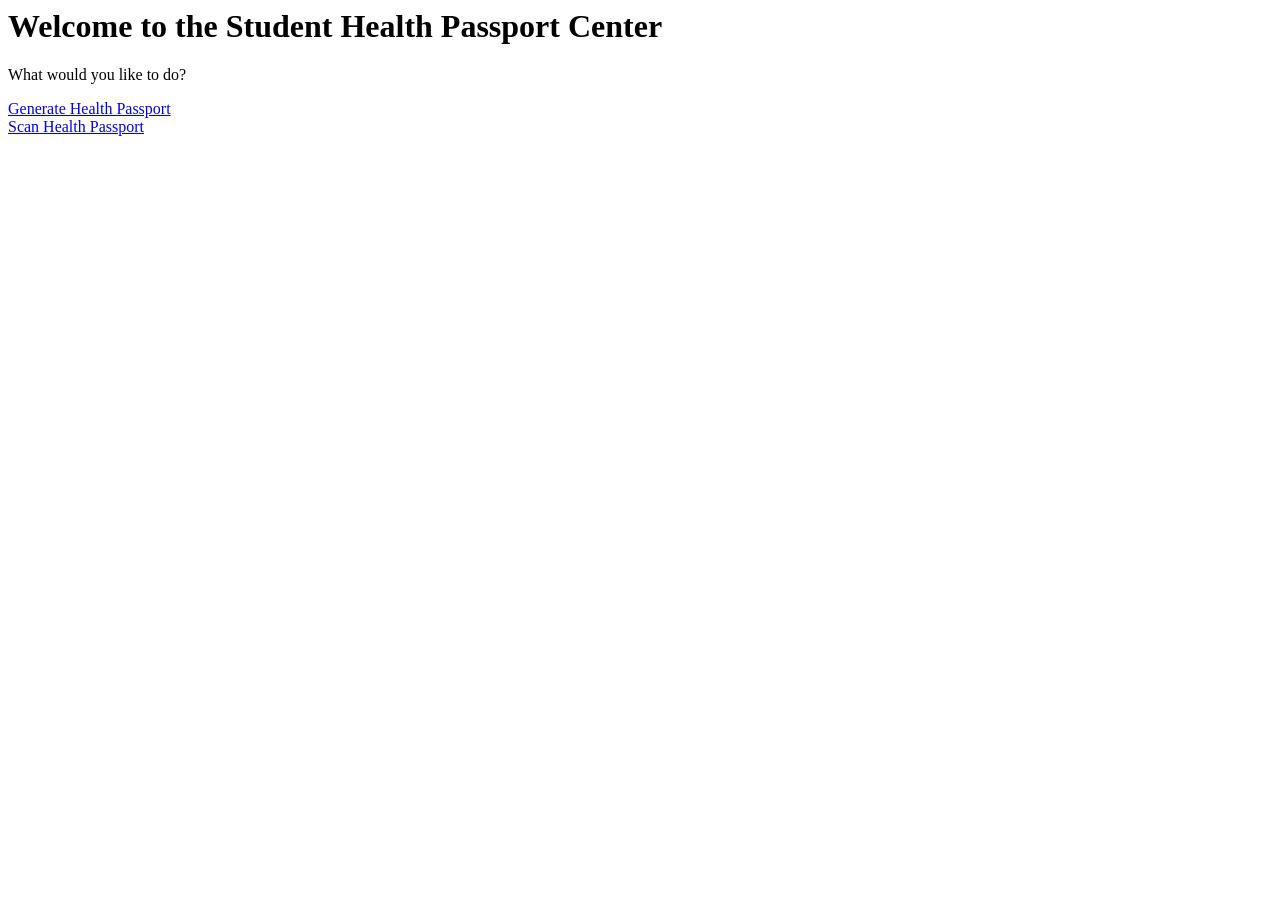
==== index.html @ ecb4bcfa "Replace scanner page with Health Passport landing Replaced the previous "Medical Bracelet Scanner" p" ====
<html>
	<head>
		<style>
		@import exo2.css
		</style>
		<title>Medical Health Passport</title>
		<meta name="viewport" content="width=device-width, initial-scale=1.0">
	</head>
	<body>
		<h1>Welcome to the Student Health Passport Center</h1>
		<p>What would you like to do?</p>
		<a href=/qr code scanner.html>Generate Health Passport<a>
		<br>
		<a href=/generator.html>Scan Health Passport<a>
	</body>
</html>
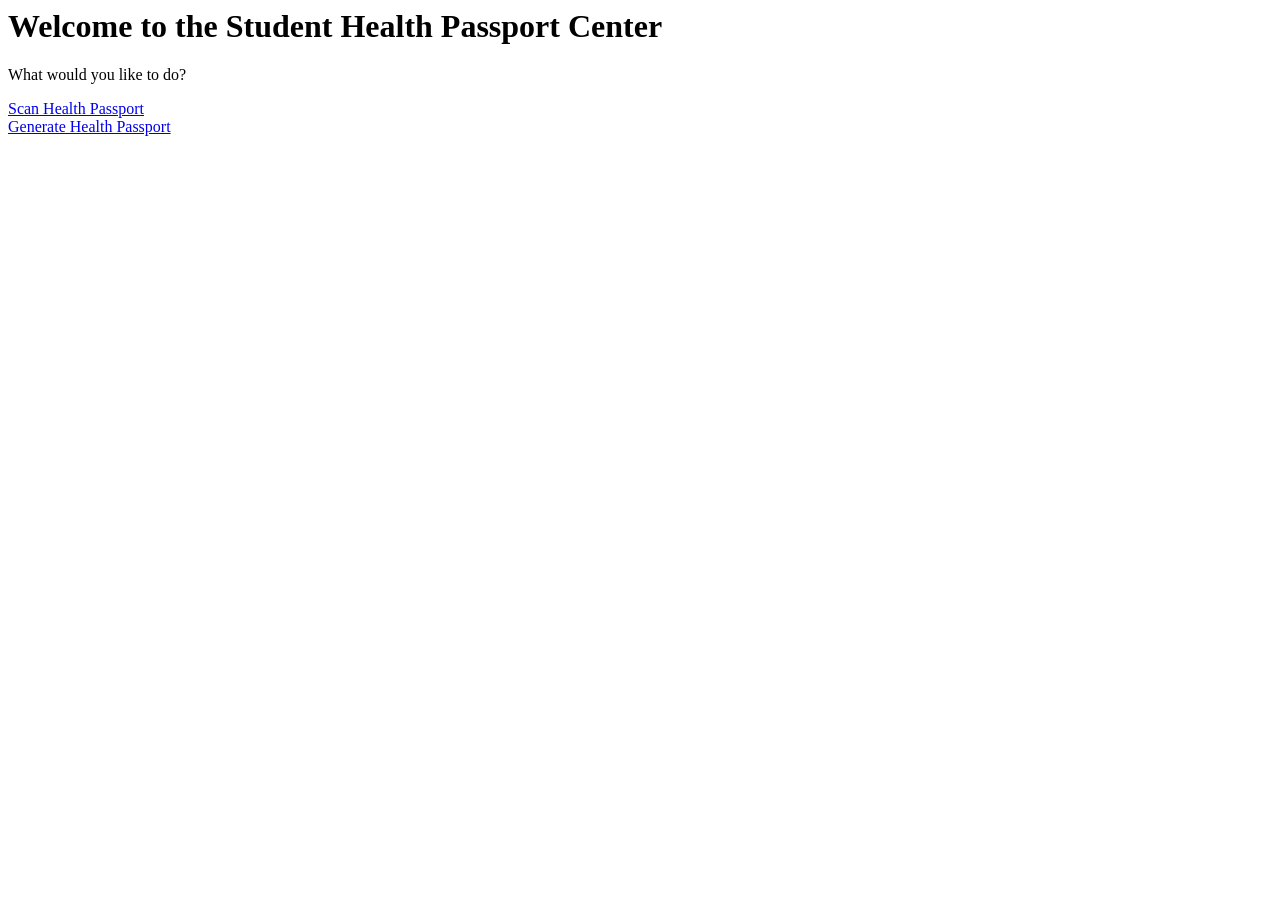
==== commit 9d928ebe: "Add support chat and fix navigation labels This update adds a Crisp live support chat widget to both" ====
--- a/index.html
+++ b/index.html
@@ -1,16 +1,14 @@
 <html>
 	<head>
-		<style>
-		@import exo2.css
-		</style>
+		<style>@import exo2.css;</style>
 		<title>Medical Health Passport</title>
 		<meta name="viewport" content="width=device-width, initial-scale=1.0">
 	</head>
 	<body>
 		<h1>Welcome to the Student Health Passport Center</h1>
 		<p>What would you like to do?</p>
-		<a href=/qr code scanner.html>Generate Health Passport<a>
+		<a href="/qrscan/qr code scanner.html">Scan Health Passport<a>
 		<br>
-		<a href=/generator.html>Scan Health Passport<a>
+		<a href="/qrscan/generator.html">Generate Health Passport<a>
 	</body>
 </html>
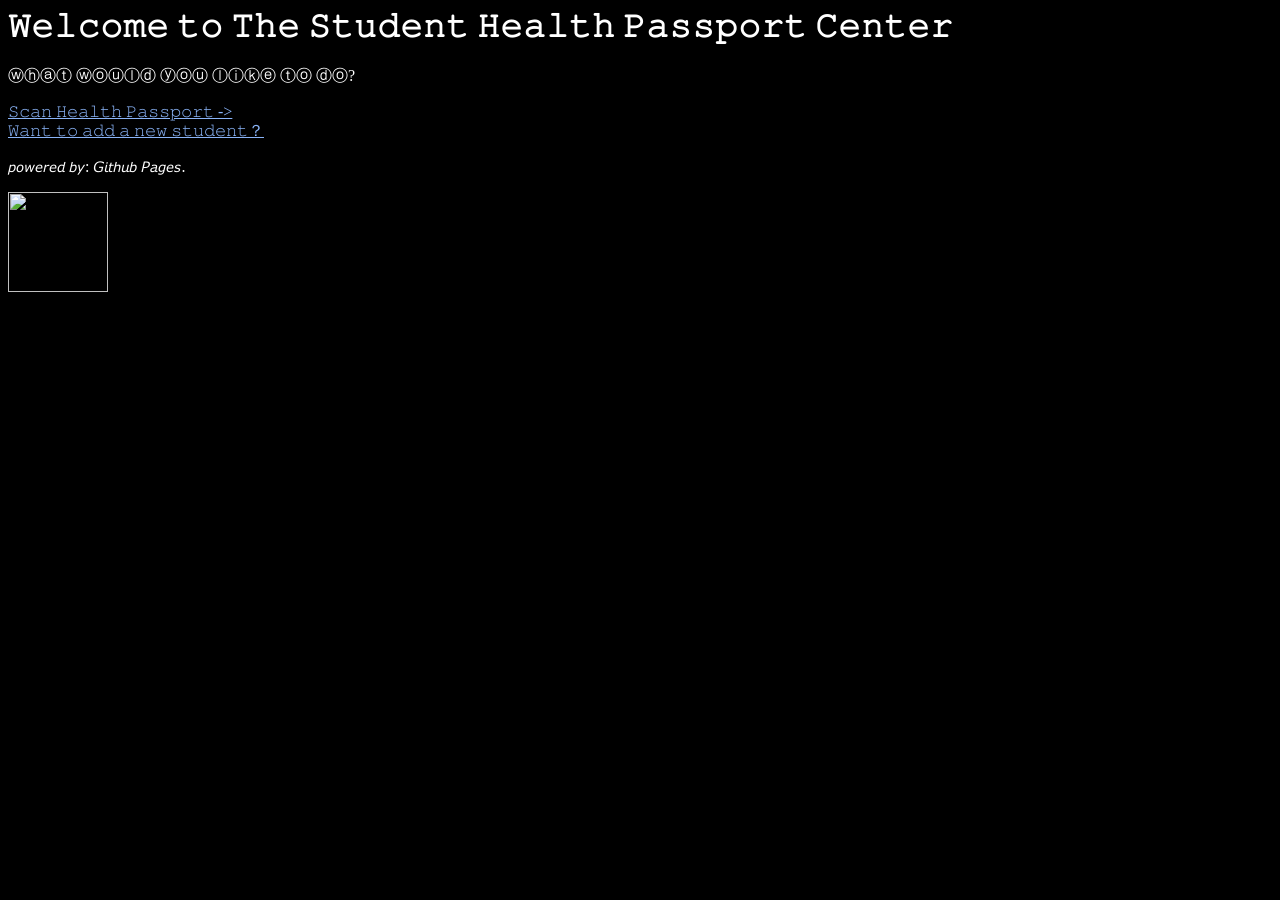
==== commit f305da2c: "Refresh QR passport pages This commit updates the landing page, QR generator, and scanner interface " ====
--- a/index.html
+++ b/index.html
@@ -1,14 +1,28 @@
-<html>
-	<head>
-		<style>@import exo2.css;</style>
+<html><head><meta http-equiv="Content-Type" content="text/html; charset=UTF-8">
+		<style>
+			@import exo2.css;
+			body {
+				background-color: #000000;
+				color: #ffffff;
+			}
+			a {
+				color: #8ab4f8;
+			}
+			a:visited {
+				color: #c58af9;
+			}
+		</style>
 		<title>Medical Health Passport</title>
 		<meta name="viewport" content="width=device-width, initial-scale=1.0">
 	</head>
 	<body>
-		<h1>Welcome to the Student Health Passport Center</h1>
-		<p>What would you like to do?</p>
-		<a href="/qrscan/qr code scanner.html">Scan Health Passport<a>
+	
+
+		<h1>𝚆𝚎𝚕𝚌𝚘𝚖𝚎 𝚝𝚘 𝚃𝚑𝚎 𝚂𝚝𝚞𝚍𝚎𝚗𝚝 𝙷𝚎𝚊𝚕𝚝𝚑 𝙿𝚊𝚜𝚜𝚙𝚘𝚛𝚝 𝙲𝚎𝚗𝚝𝚎𝚛</h1>
+		<p>ⓦⓗⓐⓣ ⓦⓞⓤⓛⓓ ⓨⓞⓤ ⓛⓘⓚⓔ ⓣⓞ ⓓⓞ?</p>
+		<a href="https://nanimals.github.io/qrscan/qr%20code%20scanner.html">𝚂𝚌𝚊𝚗 𝙷𝚎𝚊𝚕𝚝𝚑 𝙿𝚊𝚜𝚜𝚙𝚘𝚛𝚝 -></a><a>
 		<br>
-		<a href="/qrscan/generator.html">Generate Health Passport<a>
-	</body>
-</html>+		</a><a href="https://helsusur.github.io/qrrepo/manual.html">𝚆𝚊𝚗𝚝 𝚝𝚘 𝚊𝚍𝚍 𝚊 𝚗𝚎𝚠 𝚜𝚝𝚞𝚍𝚎𝚗𝚝？</a><a></a>
+		<p>𝘱𝘰𝘸𝘦𝘳𝘦𝘥 𝘣𝘺: 𝘎𝘪𝘵𝘩𝘶𝘣 𝘗𝘢𝘨𝘦𝘴.</p>
+		<img src="https://cdn.iconscout.com/icon/free/png-256/free-github-icon-svg-download-png-3149680.png?f=webp&w=128" width="100" height="100">
+</body></html>
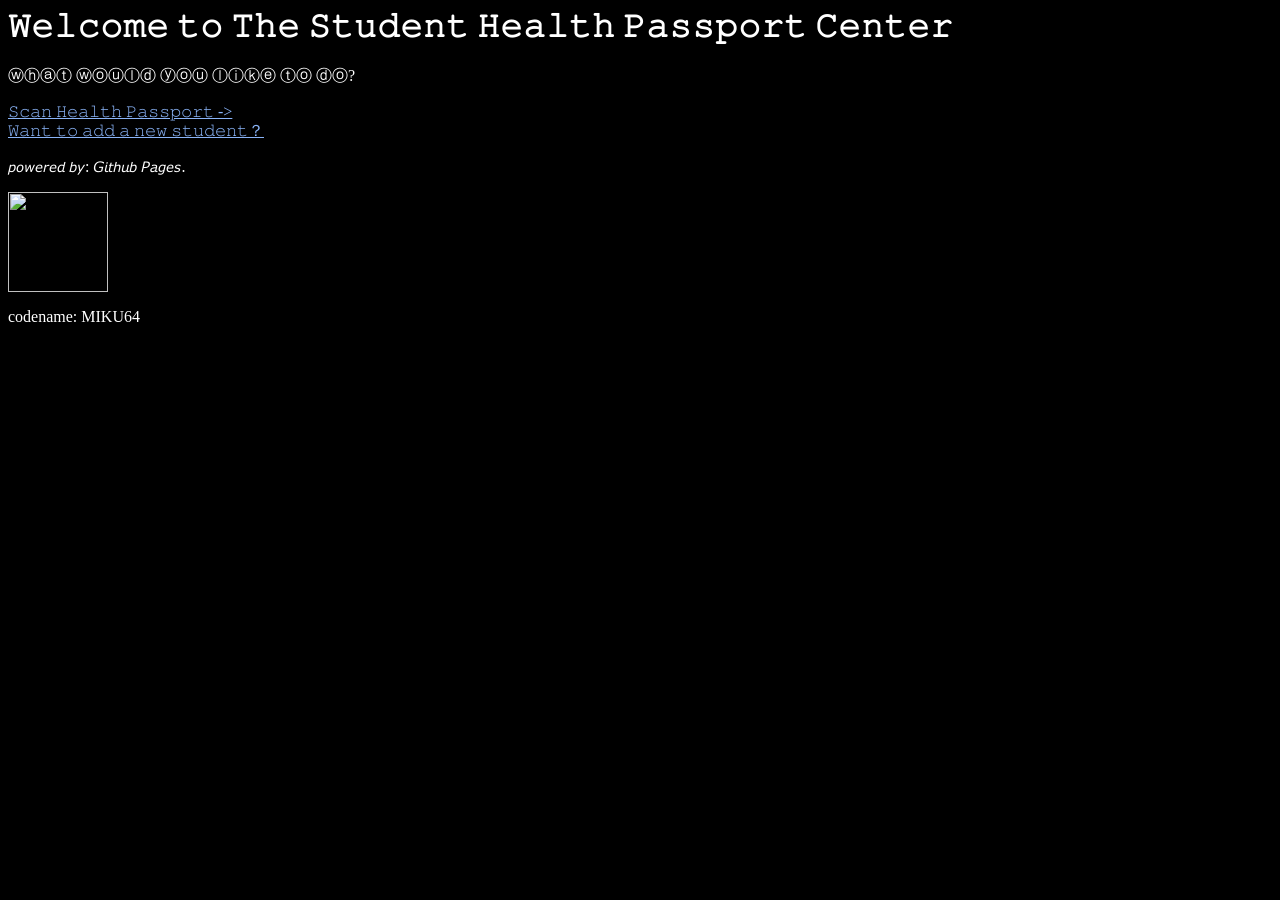
==== commit fc10deab: "Refresh QR scan pages and scanner UI This commit updates the QR scan landing page and scanner page b" ====
--- a/index.html
+++ b/index.html
@@ -1,3 +1,5 @@
+
+<!-- saved from url=(0034)https://nanimals.github.io/qrscan/ -->
 <html><head><meta http-equiv="Content-Type" content="text/html; charset=UTF-8">
 		<style>
 			@import exo2.css;
@@ -20,9 +22,10 @@
 
 		<h1>𝚆𝚎𝚕𝚌𝚘𝚖𝚎 𝚝𝚘 𝚃𝚑𝚎 𝚂𝚝𝚞𝚍𝚎𝚗𝚝 𝙷𝚎𝚊𝚕𝚝𝚑 𝙿𝚊𝚜𝚜𝚙𝚘𝚛𝚝 𝙲𝚎𝚗𝚝𝚎𝚛</h1>
 		<p>ⓦⓗⓐⓣ ⓦⓞⓤⓛⓓ ⓨⓞⓤ ⓛⓘⓚⓔ ⓣⓞ ⓓⓞ?</p>
-		<a href="https://nanimals.github.io/qrscan/qr%20code%20scanner.html">𝚂𝚌𝚊𝚗 𝙷𝚎𝚊𝚕𝚝𝚑 𝙿𝚊𝚜𝚜𝚙𝚘𝚛𝚝 -></a><a>
+		<a href="https://nanimals.github.io/qrscan/qr%20code%20scanner.html">𝚂𝚌𝚊𝚗 𝙷𝚎𝚊𝚕𝚝𝚑 𝙿𝚊𝚜𝚜𝚙𝚘𝚛𝚝 -&gt;</a><a>
 		<br>
 		</a><a href="https://helsusur.github.io/qrrepo/manual.html">𝚆𝚊𝚗𝚝 𝚝𝚘 𝚊𝚍𝚍 𝚊 𝚗𝚎𝚠 𝚜𝚝𝚞𝚍𝚎𝚗𝚝？</a><a></a>
 		<p>𝘱𝘰𝘸𝘦𝘳𝘦𝘥 𝘣𝘺: 𝘎𝘪𝘵𝘩𝘶𝘣 𝘗𝘢𝘨𝘦𝘴.</p>
-		<img src="https://cdn.iconscout.com/icon/free/png-256/free-github-icon-svg-download-png-3149680.png?f=webp&w=128" width="100" height="100">
+		<img src="https://media.tenor.com/WblaMue-oPEAAAAm/%E5%88%9D%E9%9F%B3%E3%83%9F%E3%82%AF-hatsune-miku.webp" width="100" height="100">
+		<p>codename: MIKU64</p>
 </body></html>
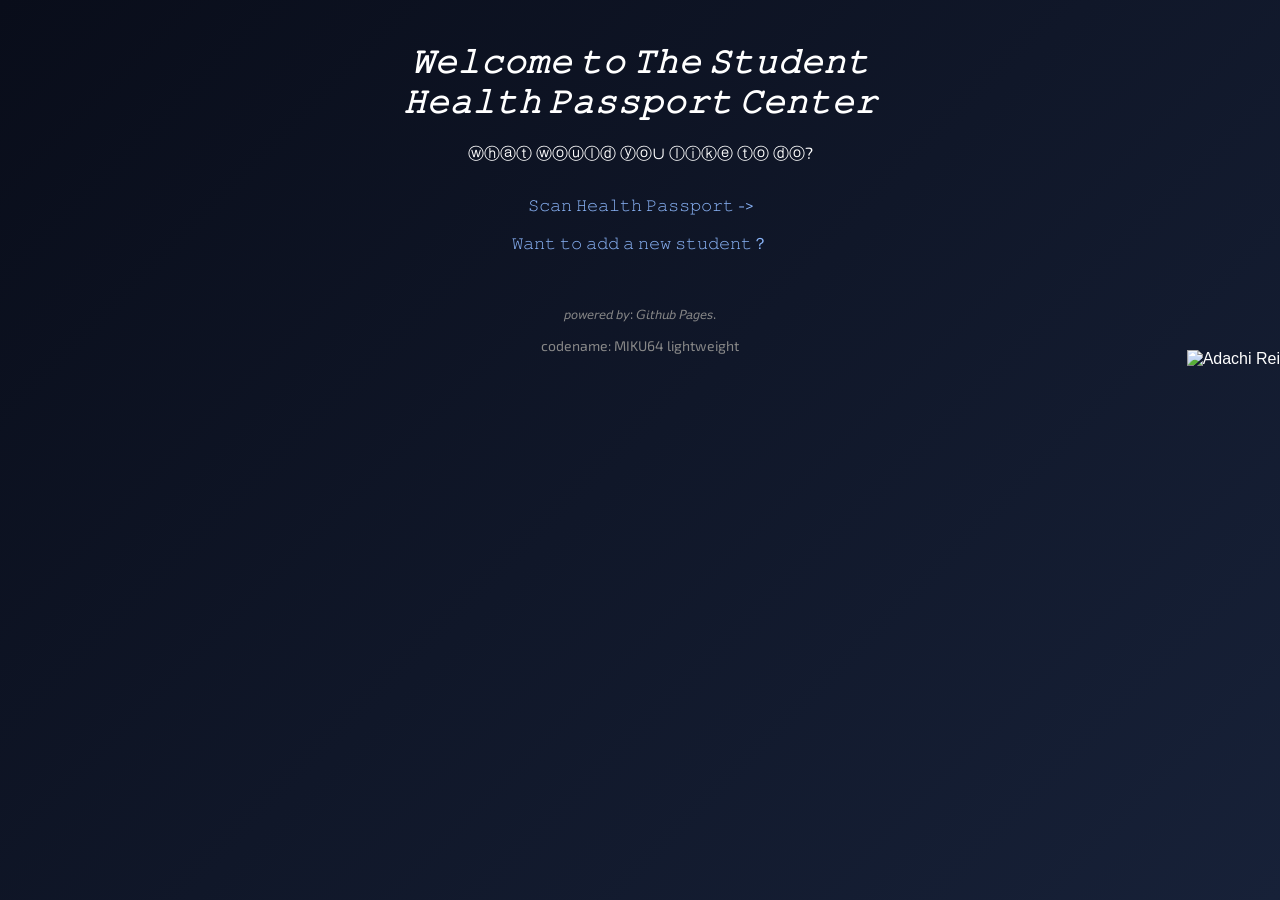
==== commit 41b3562e: "Refresh health passport page styling Apply a dark navy and orange theme across the homepage, generat" ====
--- a/index.html
+++ b/index.html
@@ -1,31 +1,83 @@
+<!DOCTYPE html>
+<html>
+<head>
+    <meta http-equiv="X-UA-Compatible" content="IE=edge">
+    <meta http-equiv="Content-Type" content="text/html; charset=UTF-8">
+    <meta name="viewport" content="width=device-width, initial-scale=1.0">
+    <title>Medical Health Passport</title>
+    <style>
+        @import url('exo2.css');
+        
+        body {
+            /* Smooth dark blue to deep navy gradient background */
+            background: linear-gradient(135deg, #090d1a 0%, #172138 100%);
+            background-attachment: fixed;
+            color: #ffffff;
+            font-family: Arial, Helvetica, sans-serif;
+            text-align: center;
+            margin: 0;
+            padding: 20px;
+            min-height: 100vh;
+            box-sizing: border-box;
+        }
 
-<!-- saved from url=(0034)https://nanimals.github.io/qrscan/ -->
-<html><head><meta http-equiv="Content-Type" content="text/html; charset=UTF-8">
-		<style>
-			@import exo2.css;
-			body {
-				background-color: #000000;
-				color: #ffffff;
-			}
-			a {
-				color: #8ab4f8;
-			}
-			a:visited {
-				color: #c58af9;
-			}
-		</style>
-		<title>Medical Health Passport</title>
-		<meta name="viewport" content="width=device-width, initial-scale=1.0">
-	</head>
-	<body>
-	
+        .main-content {
+            width: 100%;
+            max-width: 600px;
+            margin: 0 auto;
+            position: relative;
+            z-index: 2;
+        }
 
-		<h1>𝚆𝚎𝚕𝚌𝚘𝚖𝚎 𝚝𝚘 𝚃𝚑𝚎 𝚂𝚝𝚞𝚍𝚎𝚗𝚝 𝙷𝚎𝚊𝚕𝚝𝚑 𝙿𝚊𝚜𝚜𝚙𝚘𝚛𝚝 𝙲𝚎𝚗𝚝𝚎𝚛</h1>
-		<p>ⓦⓗⓐⓣ ⓦⓞⓤⓛⓓ ⓨⓞⓤ ⓛⓘⓚⓔ ⓣⓞ ⓓⓞ?</p>
-		<a href="https://nanimals.github.io/qrscan/qr%20code%20scanner.html">𝚂𝚌𝚊𝚗 𝙷𝚎𝚊𝚕𝚝𝚑 𝙿𝚊𝚜𝚜𝚙𝚘𝚛𝚝 -&gt;</a><a>
-		<br>
-		</a><a href="https://helsusur.github.io/qrrepo/manual.html">𝚆𝚊𝚗𝚝 𝚝𝚘 𝚊𝚍𝚍 𝚊 𝚗𝚎𝚠 𝚜𝚝𝚞𝚍𝚎𝚗𝚝？</a><a></a>
-		<p>𝘱𝘰𝘸𝘦𝘳𝘦𝘥 𝘣𝘺: 𝘎𝘪𝘵𝘩𝘶𝘣 𝘗𝘢𝘨𝘦𝘴.</p>
-		<img src="https://media.tenor.com/WblaMue-oPEAAAAm/%E5%88%9D%E9%9F%B3%E3%83%9F%E3%82%AF-hatsune-miku.webp" width="100" height="100">
-		<p>codename: MIKU64</p>
-</body></html>+        a {
+            color: #8ab4f8;
+            font-size: 16px;
+            text-decoration: none;
+        }
+
+        a:hover {
+            text-decoration: underline;
+        }
+
+        a:visited {
+            color: #c58af9;
+        }
+
+        /* IE-safe Bottom-Right Corner Pinning */
+        .rei-corner {
+            position: fixed;
+            bottom: 0px;
+            right: 0px;
+            height: 550px;
+            width: auto;
+            border: 0;
+            z-index: 1;
+        }
+
+        .footer-text {
+            color: #888888;
+            font-size: 14px;
+        }
+    </style>
+</head>
+<body>
+
+    <div class="main-content">
+        <h1>𝚆𝚎𝚕𝚌𝚘𝚖𝚎 𝚝𝚘 𝚃𝚑𝚎 𝚂𝚝𝚞𝚍𝚎𝚗𝚝 𝙷𝚎𝚊𝚕𝚝𝚑 𝙿𝚊𝚜𝚜𝚙𝚘𝚛𝚝 𝙲𝚎𝚗𝚝𝚎𝚛</h1>
+        <p>ⓦⓗⓐⓣ ⓦⓞⓤⓛⓓ ⓨⓞ∪ ⓛⓘⓚⓔ ⓣⓞ ⓓⓞ?</p>
+        
+        <div style="margin: 30px 0;">
+            <a href="https://nanimals.github.io/qrscan/qr%20code%20scanner.html">𝚂𝚌𝚊𝚗 𝙷𝚎𝚊𝚕𝚝𝚑 𝙿𝚊𝚜𝚜𝚙𝚘𝚛𝚝 -></a>
+            <br><br>
+            <a href="https://nanimals.github.io/qrscan/generator.html">𝚆𝚊𝚗𝚝 𝚝𝚘 𝚊𝚍𝚍 𝚊 𝚗𝚎𝚠 𝚜𝚝𝚞𝚍𝚎𝚗𝚝？</a>
+        </div>
+
+        <p class="footer-text" style="margin-top: 50px;">𝘱𝘰𝘸𝘦𝘳𝘦𝘥 𝘣𝘺: 𝘎𝘪𝘵𝘩𝘶𝘣 𝘗𝘢𝘨𝘦𝘴.</p>
+        <p class="footer-text">codename: MIKU64 lightweight</p>
+    </div>
+
+    <!-- Pinned Large Image in Bottom Right Corner -->
+    <img src="https://static.wikia.nocookie.net/vocalsynth/images/0/07/Adachi_Rei_illust.png" alt="Adachi Rei" class="rei-corner">
+
+</body>
+</html>
